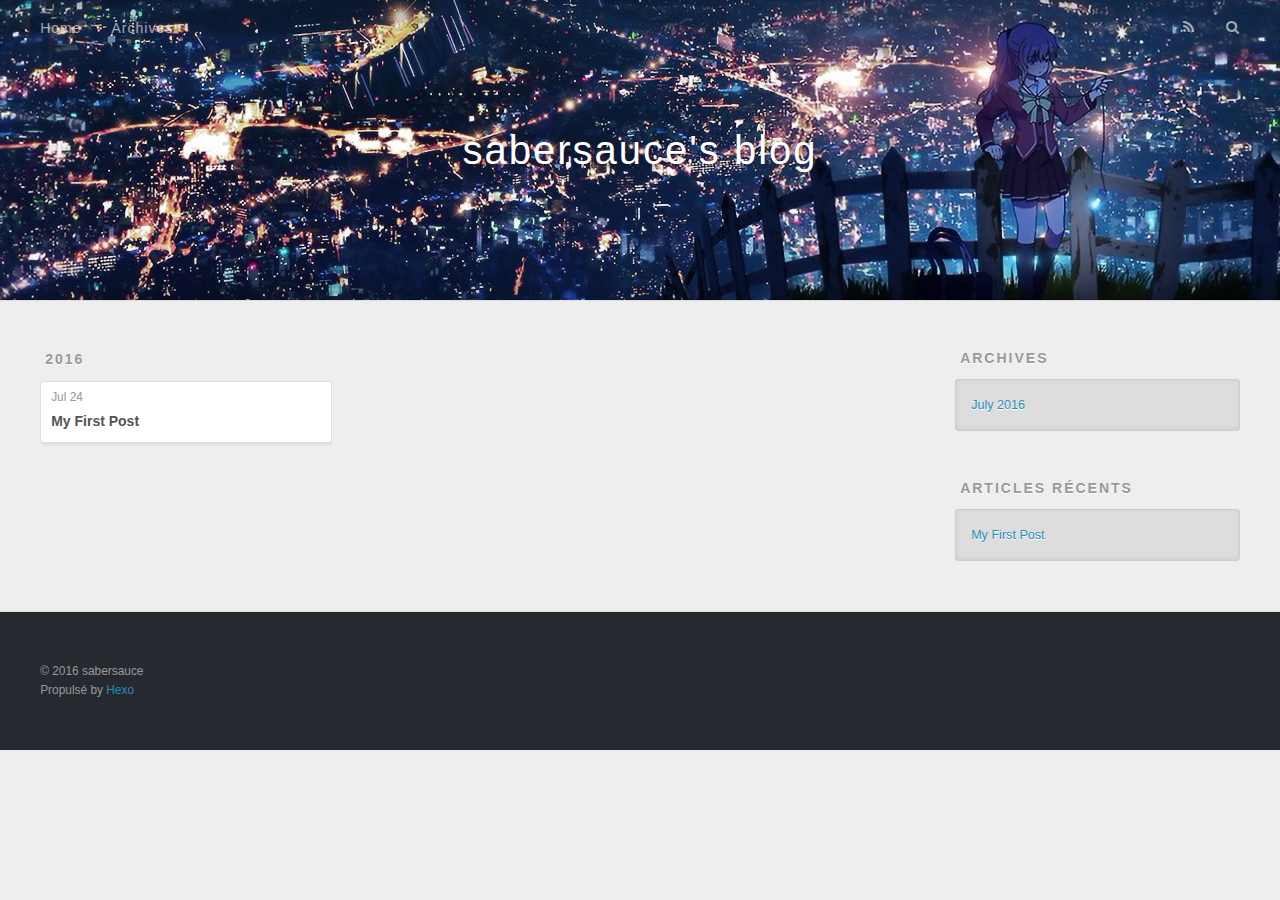
==== archives/index.html @ d8ef5c64 "Site updated: 2016-07-24 12:30:06" ====
<!DOCTYPE html>
<html>
<head>
  <meta charset="utf-8">
  
  <title>Archives | sabersauce&#39;s blog</title>
  <meta name="viewport" content="width=device-width, initial-scale=1, maximum-scale=1">
  <meta property="og:type" content="website">
<meta property="og:title" content="sabersauce's blog">
<meta property="og:url" content="http://sabersauce.github.io/archives/index.html">
<meta property="og:site_name" content="sabersauce's blog">
<meta name="twitter:card" content="summary">
<meta name="twitter:title" content="sabersauce's blog">
  
    <link rel="alternate" href="/atom.xml" title="sabersauce&#39;s blog" type="application/atom+xml">
  
  
    <link rel="icon" href="/favicon.png">
  
  
    <link href="//fonts.googleapis.com/css?family=Source+Code+Pro" rel="stylesheet" type="text/css">
  
  <link rel="stylesheet" href="/css/style.css">
  

</head>

<body>
  <div id="container">
    <div id="wrap">
      <header id="header">
  <div id="banner"></div>
  <div id="header-outer" class="outer">
    <div id="header-title" class="inner">
      <h1 id="logo-wrap">
        <a href="/" id="logo">sabersauce&#39;s blog</a>
      </h1>
      
    </div>
    <div id="header-inner" class="inner">
      <nav id="main-nav">
        <a id="main-nav-toggle" class="nav-icon"></a>
        
          <a class="main-nav-link" href="/">Home</a>
        
          <a class="main-nav-link" href="/archives">Archives</a>
        
      </nav>
      <nav id="sub-nav">
        
          <a id="nav-rss-link" class="nav-icon" href="/atom.xml" title="Flux RSS"></a>
        
        <a id="nav-search-btn" class="nav-icon" title="Rechercher"></a>
      </nav>
      <div id="search-form-wrap">
        <form action="//google.com/search" method="get" accept-charset="UTF-8" class="search-form"><input type="search" name="q" results="0" class="search-form-input" placeholder="Search"><button type="submit" class="search-form-submit">&#xF002;</button><input type="hidden" name="sitesearch" value="http://sabersauce.github.io"></form>
      </div>
    </div>
  </div>
</header>
      <div class="outer">
        <section id="main">
  
  
    
    
      
      
      <section class="archives-wrap">
        <div class="archive-year-wrap">
          <a href="/archives/2016" class="archive-year">2016</a>
        </div>
        <div class="archives">
    
    <article class="archive-article archive-type-post">
  <div class="archive-article-inner">
    <header class="archive-article-header">
      <a href="/2016/07/24/My-First-Post/" class="archive-article-date">
  <time datetime="2016-07-24T03:02:22.000Z" itemprop="datePublished">Jul 24</time>
</a>
      
  
    <h1 itemprop="name">
      <a class="archive-article-title" href="/2016/07/24/My-First-Post/">My First Post</a>
    </h1>
  

    </header>
  </div>
</article>
  
  
    </div></section>
  

</section>
        
          <aside id="sidebar">
  
    

  
    

  
    
  
    
  <div class="widget-wrap">
    <h3 class="widget-title">Archives</h3>
    <div class="widget">
      <ul class="archive-list"><li class="archive-list-item"><a class="archive-list-link" href="/archives/2016/07/">July 2016</a></li></ul>
    </div>
  </div>


  
    
  <div class="widget-wrap">
    <h3 class="widget-title">Articles récents</h3>
    <div class="widget">
      <ul>
        
          <li>
            <a href="/2016/07/24/My-First-Post/">My First Post</a>
          </li>
        
      </ul>
    </div>
  </div>

  
</aside>
        
      </div>
      <footer id="footer">
  
  <div class="outer">
    <div id="footer-info" class="inner">
      &copy; 2016 sabersauce<br>
      Propulsé by <a href="http://hexo.io/" target="_blank">Hexo</a>
    </div>
  </div>
</footer>
    </div>
    <nav id="mobile-nav">
  
    <a href="/" class="mobile-nav-link">Home</a>
  
    <a href="/archives" class="mobile-nav-link">Archives</a>
  
</nav>
    

<script src="//ajax.googleapis.com/ajax/libs/jquery/2.0.3/jquery.min.js"></script>


  <link rel="stylesheet" href="/fancybox/jquery.fancybox.css">
  <script src="/fancybox/jquery.fancybox.pack.js"></script>


<script src="/js/script.js"></script>

  </div>
</body>
</html>
---- css/style.css ----
body {
  width: 100%;
}
body:before,
body:after {
  content: "";
  display: table;
}
body:after {
  clear: both;
}
html,
body,
div,
span,
applet,
object,
iframe,
h1,
h2,
h3,
h4,
h5,
h6,
p,
blockquote,
pre,
a,
abbr,
acronym,
address,
big,
cite,
code,
del,
dfn,
em,
img,
ins,
kbd,
q,
s,
samp,
small,
strike,
strong,
sub,
sup,
tt,
var,
dl,
dt,
dd,
ol,
ul,
li,
fieldset,
form,
label,
legend,
table,
caption,
tbody,
tfoot,
thead,
tr,
th,
td {
  margin: 0;
  padding: 0;
  border: 0;
  outline: 0;
  font-weight: inherit;
  font-style: inherit;
  font-family: inherit;
  font-size: 100%;
  vertical-align: baseline;
}
body {
  line-height: 1;
  color: #000;
  background: #fff;
}
ol,
ul {
  list-style: none;
}
table {
  border-collapse: separate;
  border-spacing: 0;
  vertical-align: middle;
}
caption,
th,
td {
  text-align: left;
  font-weight: normal;
  vertical-align: middle;
}
a img {
  border: none;
}
input,
button {
  margin: 0;
  padding: 0;
}
input::-moz-focus-inner,
button::-moz-focus-inner {
  border: 0;
  padding: 0;
}
@font-face {
  font-family: FontAwesome;
  font-style: normal;
  font-weight: normal;
  src: url("fonts/fontawesome-webfont.eot?v=#4.0.3");
  src: url("fonts/fontawesome-webfont.eot?#iefix&v=#4.0.3") format("embedded-opentype"), url("fonts/fontawesome-webfont.woff?v=#4.0.3") format("woff"), url("fonts/fontawesome-webfont.ttf?v=#4.0.3") format("truetype"), url("fonts/fontawesome-webfont.svg#fontawesomeregular?v=#4.0.3") format("svg");
}
html,
body,
#container {
  height: 100%;
}
body {
  background: #eee;
  font: 14px "Helvetica Neue", Helvetica, Arial, sans-serif;
  -webkit-text-size-adjust: 100%;
}
.outer {
  max-width: 1220px;
  margin: 0 auto;
  padding: 0 20px;
}
.outer:before,
.outer:after {
  content: "";
  display: table;
}
.outer:after {
  clear: both;
}
.inner {
  display: inline;
  float: left;
  width: 98.33333333333333%;
  margin: 0 0.833333333333333%;
}
.left,
.alignleft {
  float: left;
}
.right,
.alignright {
  float: right;
}
.clear {
  clear: both;
}
#container {
  position: relative;
}
.mobile-nav-on {
  overflow: hidden;
}
#wrap {
  height: 100%;
  width: 100%;
  position: absolute;
  top: 0;
  left: 0;
  -webkit-transition: 0.2s ease-out;
  -moz-transition: 0.2s ease-out;
  -ms-transition: 0.2s ease-out;
  transition: 0.2s ease-out;
  z-index: 1;
  background: #eee;
}
.mobile-nav-on #wrap {
  left: 280px;
}
@media screen and (min-width: 768px) {
  #main {
    display: inline;
    float: left;
    width: 73.33333333333333%;
    margin: 0 0.833333333333333%;
  }
}
.article-date,
.article-category-link,
.archive-year,
.widget-title {
  text-decoration: none;
  text-transform: uppercase;
  letter-spacing: 2px;
  color: #999;
  margin-bottom: 1em;
  margin-left: 5px;
  line-height: 1em;
  text-shadow: 0 1px #fff;
  font-weight: bold;
}
.article-inner,
.archive-article-inner {
  background: #fff;
  -webkit-box-shadow: 1px 2px 3px #ddd;
  box-shadow: 1px 2px 3px #ddd;
  border: 1px solid #ddd;
  -webkit-border-radius: 3px;
  border-radius: 3px;
}
.article-entry h1,
.widget h1 {
  font-size: 2em;
}
.article-entry h2,
.widget h2 {
  font-size: 1.5em;
}
.article-entry h3,
.widget h3 {
  font-size: 1.3em;
}
.article-entry h4,
.widget h4 {
  font-size: 1.2em;
}
.article-entry h5,
.widget h5 {
  font-size: 1em;
}
.article-entry h6,
.widget h6 {
  font-size: 1em;
  color: #999;
}
.article-entry hr,
.widget hr {
  border: 1px dashed #ddd;
}
.article-entry strong,
.widget strong {
  font-weight: bold;
}
.article-entry em,
.widget em,
.article-entry cite,
.widget cite {
  font-style: italic;
}
.article-entry sup,
.widget sup,
.article-entry sub,
.widget sub {
  font-size: 0.75em;
  line-height: 0;
  position: relative;
  vertical-align: baseline;
}
.article-entry sup,
.widget sup {
  top: -0.5em;
}
.article-entry sub,
.widget sub {
  bottom: -0.2em;
}
.article-entry small,
.widget small {
  font-size: 0.85em;
}
.article-entry acronym,
.widget acronym,
.article-entry abbr,
.widget abbr {
  border-bottom: 1px dotted;
}
.article-entry ul,
.widget ul,
.article-entry ol,
.widget ol,
.article-entry dl,
.widget dl {
  margin: 0 20px;
  line-height: 1.6em;
}
.article-entry ul ul,
.widget ul ul,
.article-entry ol ul,
.widget ol ul,
.article-entry ul ol,
.widget ul ol,
.article-entry ol ol,
.widget ol ol {
  margin-top: 0;
  margin-bottom: 0;
}
.article-entry ul,
.widget ul {
  list-style: disc;
}
.article-entry ol,
.widget ol {
  list-style: decimal;
}
.article-entry dt,
.widget dt {
  font-weight: bold;
}
#header {
  height: 300px;
  position: relative;
  border-bottom: 1px solid #ddd;
}
#header:before,
#header:after {
  content: "";
  position: absolute;
  left: 0;
  right: 0;
  height: 40px;
}
#header:before {
  top: 0;
  background: -webkit-linear-gradient(rgba(0,0,0,0.2), transparent);
  background: -moz-linear-gradient(rgba(0,0,0,0.2), transparent);
  background: -ms-linear-gradient(rgba(0,0,0,0.2), transparent);
  background: linear-gradient(rgba(0,0,0,0.2), transparent);
}
#header:after {
  bottom: 0;
  background: -webkit-linear-gradient(transparent, rgba(0,0,0,0.2));
  background: -moz-linear-gradient(transparent, rgba(0,0,0,0.2));
  background: -ms-linear-gradient(transparent, rgba(0,0,0,0.2));
  background: linear-gradient(transparent, rgba(0,0,0,0.2));
}
#header-outer {
  height: 100%;
  position: relative;
}
#header-inner {
  position: relative;
  overflow: hidden;
}
#banner {
  position: absolute;
  top: 0;
  left: 0;
  width: 100%;
  height: 100%;
  background: url("images/banner.jpg") center #000;
  -webkit-background-size: cover;
  -moz-background-size: cover;
  background-size: cover;
  z-index: -1;
}
#header-title {
  text-align: center;
  height: 40px;
  position: absolute;
  top: 50%;
  left: 0;
  margin-top: -20px;
}
#logo,
#subtitle {
  text-decoration: none;
  color: #fff;
  font-weight: 300;
  text-shadow: 0 1px 4px rgba(0,0,0,0.3);
}
#logo {
  font-size: 40px;
  line-height: 40px;
  letter-spacing: 2px;
}
#subtitle {
  font-size: 16px;
  line-height: 16px;
  letter-spacing: 1px;
}
#subtitle-wrap {
  margin-top: 16px;
}
#main-nav {
  float: left;
  margin-left: -15px;
}
.nav-icon,
.main-nav-link {
  float: left;
  color: #fff;
  opacity: 0.6;
  text-decoration: none;
  text-shadow: 0 1px rgba(0,0,0,0.2);
  -webkit-transition: opacity 0.2s;
  -moz-transition: opacity 0.2s;
  -ms-transition: opacity 0.2s;
  transition: opacity 0.2s;
  display: block;
  padding: 20px 15px;
}
.nav-icon:hover,
.main-nav-link:hover {
  opacity: 1;
}
.nav-icon {
  font-family: FontAwesome;
  text-align: center;
  font-size: 14px;
  width: 14px;
  height: 14px;
  padding: 20px 15px;
  position: relative;
  cursor: pointer;
}
.main-nav-link {
  font-weight: 300;
  letter-spacing: 1px;
}
@media screen and (max-width: 479px) {
  .main-nav-link {
    display: none;
  }
}
#main-nav-toggle {
  display: none;
}
#main-nav-toggle:before {
  content: "\f0c9";
}
@media screen and (max-width: 479px) {
  #main-nav-toggle {
    display: block;
  }
}
#sub-nav {
  float: right;
  margin-right: -15px;
}
#nav-rss-link:before {
  content: "\f09e";
}
#nav-search-btn:before {
  content: "\f002";
}
#search-form-wrap {
  position: absolute;
  top: 15px;
  width: 150px;
  height: 30px;
  right: -150px;
  opacity: 0;
  -webkit-transition: 0.2s ease-out;
  -moz-transition: 0.2s ease-out;
  -ms-transition: 0.2s ease-out;
  transition: 0.2s ease-out;
}
#search-form-wrap.on {
  opacity: 1;
  right: 0;
}
@media screen and (max-width: 479px) {
  #search-form-wrap {
    width: 100%;
    right: -100%;
  }
}
.search-form {
  position: absolute;
  top: 0;
  left: 0;
  right: 0;
  background: #fff;
  padding: 5px 15px;
  -webkit-border-radius: 15px;
  border-radius: 15px;
  -webkit-box-shadow: 0 0 10px rgba(0,0,0,0.3);
  box-shadow: 0 0 10px rgba(0,0,0,0.3);
}
.search-form-input {
  border: none;
  background: none;
  color: #555;
  width: 100%;
  font: 13px "Helvetica Neue", Helvetica, Arial, sans-serif;
  outline: none;
}
.search-form-input::-webkit-search-results-decoration,
.search-form-input::-webkit-search-cancel-button {
  -webkit-appearance: none;
}
.search-form-submit {
  position: absolute;
  top: 50%;
  right: 10px;
  margin-top: -7px;
  font: 13px FontAwesome;
  border: none;
  background: none;
  color: #bbb;
  cursor: pointer;
}
.search-form-submit:hover,
.search-form-submit:focus {
  color: #777;
}
.article {
  margin: 50px 0;
}
.article-inner {
  overflow: hidden;
}
.article-meta:before,
.article-meta:after {
  content: "";
  display: table;
}
.article-meta:after {
  clear: both;
}
.article-date {
  float: left;
}
.article-category {
  float: left;
  line-height: 1em;
  color: #ccc;
  text-shadow: 0 1px #fff;
  margin-left: 8px;
}
.article-category:before {
  content: "\2022";
}
.article-category-link {
  margin: 0 12px 1em;
}
.article-header {
  padding: 20px 20px 0;
}
.article-title {
  text-decoration: none;
  font-size: 2em;
  font-weight: bold;
  color: #555;
  line-height: 1.1em;
  -webkit-transition: color 0.2s;
  -moz-transition: color 0.2s;
  -ms-transition: color 0.2s;
  transition: color 0.2s;
}
a.article-title:hover {
  color: #258fb8;
}
.article-entry {
  color: #555;
  padding: 0 20px;
}
.article-entry:before,
.article-entry:after {
  content: "";
  display: table;
}
.article-entry:after {
  clear: both;
}
.article-entry p,
.article-entry table {
  line-height: 1.6em;
  margin: 1.6em 0;
}
.article-entry h1,
.article-entry h2,
.article-entry h3,
.article-entry h4,
.article-entry h5,
.article-entry h6 {
  font-weight: bold;
}
.article-entry h1,
.article-entry h2,
.article-entry h3,
.article-entry h4,
.article-entry h5,
.article-entry h6 {
  line-height: 1.1em;
  margin: 1.1em 0;
}
.article-entry a {
  color: #258fb8;
  text-decoration: none;
}
.article-entry a:hover {
  text-decoration: underline;
}
.article-entry ul,
.article-entry ol,
.article-entry dl {
  margin-top: 1.6em;
  margin-bottom: 1.6em;
}
.article-entry img,
.article-entry video {
  max-width: 100%;
  height: auto;
  display: block;
  margin: auto;
}
.article-entry iframe {
  border: none;
}
.article-entry table {
  width: 100%;
  border-collapse: collapse;
  border-spacing: 0;
}
.article-entry th {
  font-weight: bold;
  border-bottom: 3px solid #ddd;
  padding-bottom: 0.5em;
}
.article-entry td {
  border-bottom: 1px solid #ddd;
  padding: 10px 0;
}
.article-entry blockquote {
  font-family: Georgia, "Times New Roman", serif;
  font-size: 1.4em;
  margin: 1.6em 20px;
  text-align: center;
}
.article-entry blockquote footer {
  font-size: 14px;
  margin: 1.6em 0;
  font-family: "Helvetica Neue", Helvetica, Arial, sans-serif;
}
.article-entry blockquote footer cite:before {
  content: "—";
  padding: 0 0.5em;
}
.article-entry .pullquote {
  text-align: left;
  width: 45%;
  margin: 0;
}
.article-entry .pullquote.left {
  margin-left: 0.5em;
  margin-right: 1em;
}
.article-entry .pullquote.right {
  margin-right: 0.5em;
  margin-left: 1em;
}
.article-entry .caption {
  color: #999;
  display: block;
  font-size: 0.9em;
  margin-top: 0.5em;
  position: relative;
  text-align: center;
}
.article-entry .video-container {
  position: relative;
  padding-top: 56.25%;
  height: 0;
  overflow: hidden;
}
.article-entry .video-container iframe,
.article-entry .video-container object,
.article-entry .video-container embed {
  position: absolute;
  top: 0;
  left: 0;
  width: 100%;
  height: 100%;
  margin-top: 0;
}
.article-more-link a {
  display: inline-block;
  line-height: 1em;
  padding: 6px 15px;
  -webkit-border-radius: 15px;
  border-radius: 15px;
  background: #eee;
  color: #999;
  text-shadow: 0 1px #fff;
  text-decoration: none;
}
.article-more-link a:hover {
  background: #258fb8;
  color: #fff;
  text-decoration: none;
  text-shadow: 0 1px #1e7293;
}
.article-footer {
  font-size: 0.85em;
  line-height: 1.6em;
  border-top: 1px solid #ddd;
  padding-top: 1.6em;
  margin: 0 20px 20px;
}
.article-footer:before,
.article-footer:after {
  content: "";
  display: table;
}
.article-footer:after {
  clear: both;
}
.article-footer a {
  color: #999;
  text-decoration: none;
}
.article-footer a:hover {
  color: #555;
}
.article-tag-list-item {
  float: left;
  margin-right: 10px;
}
.article-tag-list-link:before {
  content: "#";
}
.article-comment-link {
  float: right;
}
.article-comment-link:before {
  content: "\f075";
  font-family: FontAwesome;
  padding-right: 8px;
}
.article-share-link {
  cursor: pointer;
  float: right;
  margin-left: 20px;
}
.article-share-link:before {
  content: "\f064";
  font-family: FontAwesome;
  padding-right: 6px;
}
#article-nav {
  position: relative;
}
#article-nav:before,
#article-nav:after {
  content: "";
  display: table;
}
#article-nav:after {
  clear: both;
}
@media screen and (min-width: 768px) {
  #article-nav {
    margin: 50px 0;
  }
  #article-nav:before {
    width: 8px;
    height: 8px;
    position: absolute;
    top: 50%;
    left: 50%;
    margin-top: -4px;
    margin-left: -4px;
    content: "";
    -webkit-border-radius: 50%;
    border-radius: 50%;
    background: #ddd;
    -webkit-box-shadow: 0 1px 2px #fff;
    box-shadow: 0 1px 2px #fff;
  }
}
.article-nav-link-wrap {
  text-decoration: none;
  text-shadow: 0 1px #fff;
  color: #999;
  -webkit-box-sizing: border-box;
  -moz-box-sizing: border-box;
  box-sizing: border-box;
  margin-top: 50px;
  text-align: center;
  display: block;
}
.article-nav-link-wrap:hover {
  color: #555;
}
@media screen and (min-width: 768px) {
  .article-nav-link-wrap {
    width: 50%;
    margin-top: 0;
  }
}
@media screen and (min-width: 768px) {
  #article-nav-newer {
    float: left;
    text-align: right;
    padding-right: 20px;
  }
}
@media screen and (min-width: 768px) {
  #article-nav-older {
    float: right;
    text-align: left;
    padding-left: 20px;
  }
}
.article-nav-caption {
  text-transform: uppercase;
  letter-spacing: 2px;
  color: #ddd;
  line-height: 1em;
  font-weight: bold;
}
#article-nav-newer .article-nav-caption {
  margin-right: -2px;
}
.article-nav-title {
  font-size: 0.85em;
  line-height: 1.6em;
  margin-top: 0.5em;
}
.article-share-box {
  position: absolute;
  display: none;
  background: #fff;
  -webkit-box-shadow: 1px 2px 10px rgba(0,0,0,0.2);
  box-shadow: 1px 2px 10px rgba(0,0,0,0.2);
  -webkit-border-radius: 3px;
  border-radius: 3px;
  margin-left: -145px;
  overflow: hidden;
  z-index: 1;
}
.article-share-box.on {
  display: block;
}
.article-share-input {
  width: 100%;
  background: none;
  -webkit-box-sizing: border-box;
  -moz-box-sizing: border-box;
  box-sizing: border-box;
  font: 14px "Helvetica Neue", Helvetica, Arial, sans-serif;
  padding: 0 15px;
  color: #555;
  outline: none;
  border: 1px solid #ddd;
  -webkit-border-radius: 3px 3px 0 0;
  border-radius: 3px 3px 0 0;
  height: 36px;
  line-height: 36px;
}
.article-share-links {
  background: #eee;
}
.article-share-links:before,
.article-share-links:after {
  content: "";
  display: table;
}
.article-share-links:after {
  clear: both;
}
.article-share-twitter,
.article-share-facebook,
.article-share-pinterest,
.article-share-google {
  width: 50px;
  height: 36px;
  display: block;
  float: left;
  position: relative;
  color: #999;
  text-shadow: 0 1px #fff;
}
.article-share-twitter:before,
.article-share-facebook:before,
.article-share-pinterest:before,
.article-share-google:before {
  font-size: 20px;
  font-family: FontAwesome;
  width: 20px;
  height: 20px;
  position: absolute;
  top: 50%;
  left: 50%;
  margin-top: -10px;
  margin-left: -10px;
  text-align: center;
}
.article-share-twitter:hover,
.article-share-facebook:hover,
.article-share-pinterest:hover,
.article-share-google:hover {
  color: #fff;
}
.article-share-twitter:before {
  content: "\f099";
}
.article-share-twitter:hover {
  background: #00aced;
  text-shadow: 0 1px #008abe;
}
.article-share-facebook:before {
  content: "\f09a";
}
.article-share-facebook:hover {
  background: #3b5998;
  text-shadow: 0 1px #2f477a;
}
.article-share-pinterest:before {
  content: "\f0d2";
}
.article-share-pinterest:hover {
  background: #cb2027;
  text-shadow: 0 1px #a21a1f;
}
.article-share-google:before {
  content: "\f0d5";
}
.article-share-google:hover {
  background: #dd4b39;
  text-shadow: 0 1px #be3221;
}
.article-gallery {
  background: #000;
  position: relative;
}
.article-gallery-photos {
  position: relative;
  overflow: hidden;
}
.article-gallery-img {
  display: none;
  max-width: 100%;
}
.article-gallery-img:first-child {
  display: block;
}
.article-gallery-img.loaded {
  position: absolute;
  display: block;
}
.article-gallery-img img {
  display: block;
  max-width: 100%;
  margin: 0 auto;
}
#comments {
  background: #fff;
  -webkit-box-shadow: 1px 2px 3px #ddd;
  box-shadow: 1px 2px 3px #ddd;
  padding: 20px;
  border: 1px solid #ddd;
  -webkit-border-radius: 3px;
  border-radius: 3px;
  margin: 50px 0;
}
#comments a {
  color: #258fb8;
}
.archives-wrap {
  margin: 50px 0;
}
.archives:before,
.archives:after {
  content: "";
  display: table;
}
.archives:after {
  clear: both;
}
.archive-year-wrap {
  margin-bottom: 1em;
}
.archives {
  -webkit-column-gap: 10px;
  -moz-column-gap: 10px;
  column-gap: 10px;
}
@media screen and (min-width: 480px) and (max-width: 767px) {
  .archives {
    -webkit-column-count: 2;
    -moz-column-count: 2;
    column-count: 2;
  }
}
@media screen and (min-width: 768px) {
  .archives {
    -webkit-column-count: 3;
    -moz-column-count: 3;
    column-count: 3;
  }
}
.archive-article {
  -webkit-column-break-inside: avoid;
  page-break-inside: avoid;
  overflow: hidden;
  break-inside: avoid-column;
}
.archive-article-inner {
  padding: 10px;
  margin-bottom: 15px;
}
.archive-article-title {
  text-decoration: none;
  font-weight: bold;
  color: #555;
  -webkit-transition: color 0.2s;
  -moz-transition: color 0.2s;
  -ms-transition: color 0.2s;
  transition: color 0.2s;
  line-height: 1.6em;
}
.archive-article-title:hover {
  color: #258fb8;
}
.archive-article-footer {
  margin-top: 1em;
}
.archive-article-date {
  color: #999;
  text-decoration: none;
  font-size: 0.85em;
  line-height: 1em;
  margin-bottom: 0.5em;
  display: block;
}
#page-nav {
  margin: 50px auto;
  background: #fff;
  -webkit-box-shadow: 1px 2px 3px #ddd;
  box-shadow: 1px 2px 3px #ddd;
  border: 1px solid #ddd;
  -webkit-border-radius: 3px;
  border-radius: 3px;
  text-align: center;
  color: #999;
  overflow: hidden;
}
#page-nav:before,
#page-nav:after {
  content: "";
  display: table;
}
#page-nav:after {
  clear: both;
}
#page-nav a,
#page-nav span {
  padding: 10px 20px;
  line-height: 1;
  height: 2ex;
}
#page-nav a {
  color: #999;
  text-decoration: none;
}
#page-nav a:hover {
  background: #999;
  color: #fff;
}
#page-nav .prev {
  float: left;
}
#page-nav .next {
  float: right;
}
#page-nav .page-number {
  display: inline-block;
}
@media screen and (max-width: 479px) {
  #page-nav .page-number {
    display: none;
  }
}
#page-nav .current {
  color: #555;
  font-weight: bold;
}
#page-nav .space {
  color: #ddd;
}
#footer {
  background: #262a30;
  padding: 50px 0;
  border-top: 1px solid #ddd;
  color: #999;
}
#footer a {
  color: #258fb8;
  text-decoration: none;
}
#footer a:hover {
  text-decoration: underline;
}
#footer-info {
  line-height: 1.6em;
  font-size: 0.85em;
}
.article-entry pre,
.article-entry .highlight {
  background: #2d2d2d;
  margin: 0 -20px;
  padding: 15px 20px;
  border-style: solid;
  border-color: #ddd;
  border-width: 1px 0;
  overflow: auto;
  color: #ccc;
  line-height: 22.400000000000002px;
}
.article-entry .highlight .gutter pre,
.article-entry .gist .gist-file .gist-data .line-numbers {
  color: #666;
  font-size: 0.85em;
}
.article-entry pre,
.article-entry code {
  font-family: "Source Code Pro", Consolas, Monaco, Menlo, Consolas, monospace;
}
.article-entry code {
  background: #eee;
  text-shadow: 0 1px #fff;
  padding: 0 0.3em;
}
.article-entry pre code {
  background: none;
  text-shadow: none;
  padding: 0;
}
.article-entry .highlight pre {
  border: none;
  margin: 0;
  padding: 0;
}
.article-entry .highlight table {
  margin: 0;
  width: auto;
}
.article-entry .highlight td {
  border: none;
  padding: 0;
}
.article-entry .highlight figcaption {
  font-size: 0.85em;
  color: #999;
  line-height: 1em;
  margin-bottom: 1em;
}
.article-entry .highlight figcaption:before,
.article-entry .highlight figcaption:after {
  content: "";
  display: table;
}
.article-entry .highlight figcaption:after {
  clear: both;
}
.article-entry .highlight figcaption a {
  float: right;
}
.article-entry .highlight .gutter pre {
  text-align: right;
  padding-right: 20px;
}
.article-entry .highlight .line {
  height: 22.400000000000002px;
}
.article-entry .highlight .line.marked {
  background: #515151;
}
.article-entry .gist {
  margin: 0 -20px;
  border-style: solid;
  border-color: #ddd;
  border-width: 1px 0;
  background: #2d2d2d;
  padding: 15px 20px 15px 0;
}
.article-entry .gist .gist-file {
  border: none;
  font-family: "Source Code Pro", Consolas, Monaco, Menlo, Consolas, monospace;
  margin: 0;
}
.article-entry .gist .gist-file .gist-data {
  background: none;
  border: none;
}
.article-entry .gist .gist-file .gist-data .line-numbers {
  background: none;
  border: none;
  padding: 0 20px 0 0;
}
.article-entry .gist .gist-file .gist-data .line-data {
  padding: 0 !important;
}
.article-entry .gist .gist-file .highlight {
  margin: 0;
  padding: 0;
  border: none;
}
.article-entry .gist .gist-file .gist-meta {
  background: #2d2d2d;
  color: #999;
  font: 0.85em "Helvetica Neue", Helvetica, Arial, sans-serif;
  text-shadow: 0 0;
  padding: 0;
  margin-top: 1em;
  margin-left: 20px;
}
.article-entry .gist .gist-file .gist-meta a {
  color: #258fb8;
  font-weight: normal;
}
.article-entry .gist .gist-file .gist-meta a:hover {
  text-decoration: underline;
}
pre .comment,
pre .title {
  color: #999;
}
pre .variable,
pre .attribute,
pre .tag,
pre .regexp,
pre .ruby .constant,
pre .xml .tag .title,
pre .xml .pi,
pre .xml .doctype,
pre .html .doctype,
pre .css .id,
pre .css .class,
pre .css .pseudo {
  color: #f2777a;
}
pre .number,
pre .preprocessor,
pre .built_in,
pre .literal,
pre .params,
pre .constant {
  color: #f99157;
}
pre .class,
pre .ruby .class .title,
pre .css .rules .attribute {
  color: #9c9;
}
pre .string,
pre .value,
pre .inheritance,
pre .header,
pre .ruby .symbol,
pre .xml .cdata {
  color: #9c9;
}
pre .css .hexcolor {
  color: #6cc;
}
pre .function,
pre .python .decorator,
pre .python .title,
pre .ruby .function .title,
pre .ruby .title .keyword,
pre .perl .sub,
pre .javascript .title,
pre .coffeescript .title {
  color: #69c;
}
pre .keyword,
pre .javascript .function {
  color: #c9c;
}
@media screen and (max-width: 479px) {
  #mobile-nav {
    position: absolute;
    top: 0;
    left: 0;
    width: 280px;
    height: 100%;
    background: #191919;
    border-right: 1px solid #fff;
  }
}
@media screen and (max-width: 479px) {
  .mobile-nav-link {
    display: block;
    color: #999;
    text-decoration: none;
    padding: 15px 20px;
    font-weight: bold;
  }
  .mobile-nav-link:hover {
    color: #fff;
  }
}
@media screen and (min-width: 768px) {
  #sidebar {
    display: inline;
    float: left;
    width: 23.333333333333332%;
    margin: 0 0.833333333333333%;
  }
}
.widget-wrap {
  margin: 50px 0;
}
.widget {
  color: #777;
  text-shadow: 0 1px #fff;
  background: #ddd;
  -webkit-box-shadow: 0 -1px 4px #ccc inset;
  box-shadow: 0 -1px 4px #ccc inset;
  border: 1px solid #ccc;
  padding: 15px;
  -webkit-border-radius: 3px;
  border-radius: 3px;
}
.widget a {
  color: #258fb8;
  text-decoration: none;
}
.widget a:hover {
  text-decoration: underline;
}
.widget ul ul,
.widget ol ul,
.widget dl ul,
.widget ul ol,
.widget ol ol,
.widget dl ol,
.widget ul dl,
.widget ol dl,
.widget dl dl {
  margin-left: 15px;
  list-style: disc;
}
.widget {
  line-height: 1.6em;
  word-wrap: break-word;
  font-size: 0.9em;
}
.widget ul,
.widget ol {
  list-style: none;
  margin: 0;
}
.widget ul ul,
.widget ol ul,
.widget ul ol,
.widget ol ol {
  margin: 0 20px;
}
.widget ul ul,
.widget ol ul {
  list-style: disc;
}
.widget ul ol,
.widget ol ol {
  list-style: decimal;
}
.category-list-count,
.tag-list-count,
.archive-list-count {
  padding-left: 5px;
  color: #999;
  font-size: 0.85em;
}
.category-list-count:before,
.tag-list-count:before,
.archive-list-count:before {
  content: "(";
}
.category-list-count:after,
.tag-list-count:after,
.archive-list-count:after {
  content: ")";
}
.tagcloud a {
  margin-right: 5px;
  display: inline-block;
}
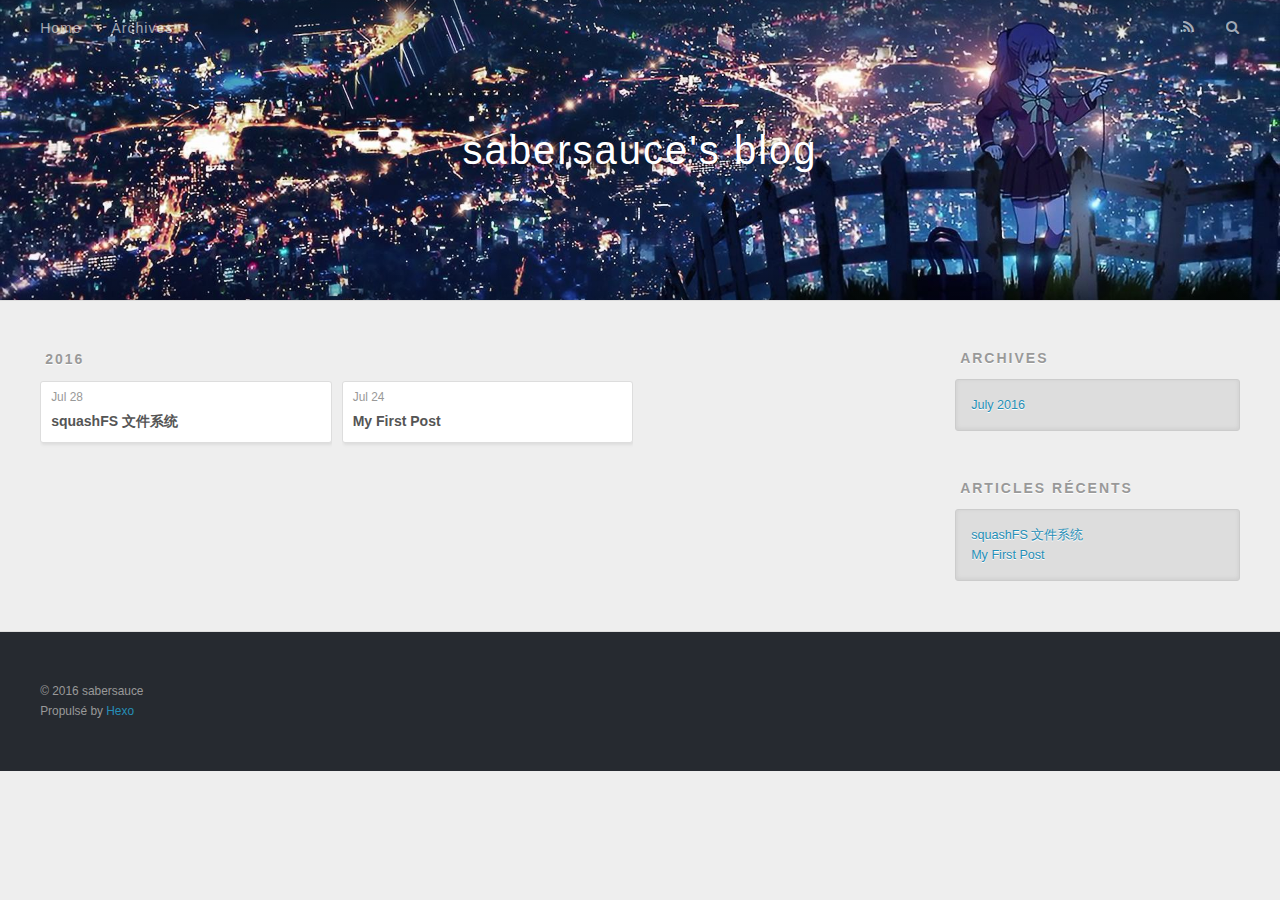
==== commit 6cbe7a68: "Site updated: 2016-07-28 14:09:24" ====
--- a/archives/index.html
+++ b/archives/index.html
@@ -75,6 +75,25 @@
     <article class="archive-article archive-type-post">
   <div class="archive-article-inner">
     <header class="archive-article-header">
+      <a href="/2016/07/28/squashFS-文件系统/" class="archive-article-date">
+  <time datetime="2016-07-28T02:08:00.000Z" itemprop="datePublished">Jul 28</time>
+</a>
+      
+  
+    <h1 itemprop="name">
+      <a class="archive-article-title" href="/2016/07/28/squashFS-文件系统/">squashFS 文件系统</a>
+    </h1>
+  
+
+    </header>
+  </div>
+</article>
+  
+    
+    
+    <article class="archive-article archive-type-post">
+  <div class="archive-article-inner">
+    <header class="archive-article-header">
       <a href="/2016/07/24/My-First-Post/" class="archive-article-date">
   <time datetime="2016-07-24T03:02:22.000Z" itemprop="datePublished">Jul 24</time>
 </a>
@@ -122,6 +141,10 @@
       <ul>
         
           <li>
+            <a href="/2016/07/28/squashFS-文件系统/">squashFS 文件系统</a>
+          </li>
+        
+          <li>
             <a href="/2016/07/24/My-First-Post/">My First Post</a>
           </li>
         
